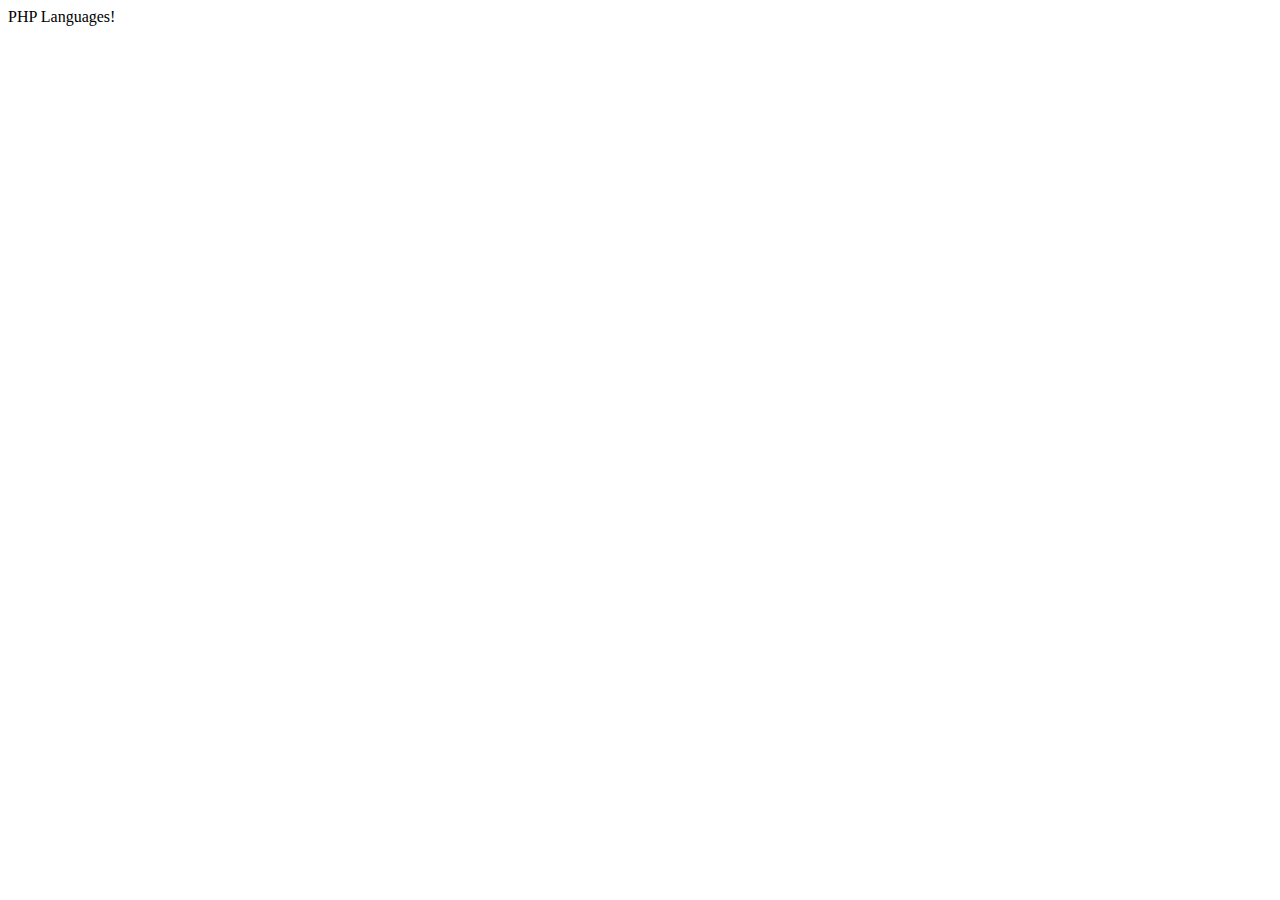
==== Lab3/html/index.html @ 65907563 "Lab3-class" ====
<!DOCTYPE html>
<html lang="en">
<head>
    <meta charset="UTF-8">
    <meta name="viewport" content="width=device-width, initial-scale=1.0">
    <title>Document</title>
</head>
<body>
    PHP Languages!
</body>
</html>
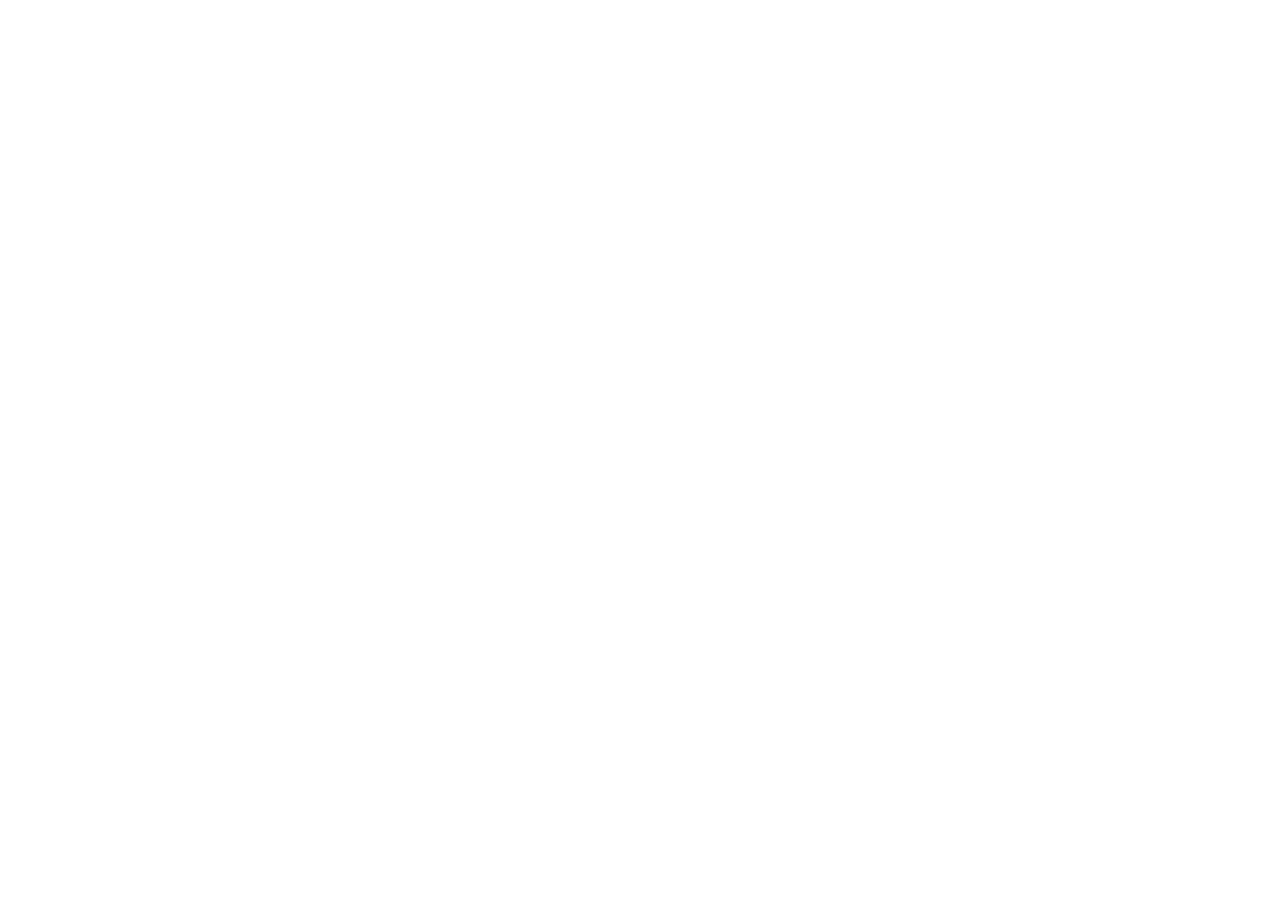
==== commit 25a938df: "lab8-commit" ====
--- a/Lab3/html/index.html
+++ b/Lab3/html/index.html
@@ -1,11 +1,51 @@
 <!DOCTYPE html>
 <html lang="en">
+
 <head>
     <meta charset="UTF-8">
     <meta name="viewport" content="width=device-width, initial-scale=1.0">
     <title>Document</title>
+    <link rel="stylesheet" href="https://cdn.jsdelivr.net/npm/bootstrap@5.3.2/dist/css/bootstrap.min.css">
+    <script src="https://cdn.jsdelivr.net/npm/bootstrap@5.3.2/dist/js/bootstrap.bundle.min.js"></script>
+    <script src=" https://cdn.jsdelivr.net/npm/jquery@3.7.1/dist/jquery.min.js"></script>
+    
+    
 </head>
+
 <body>
-    PHP Languages!
+    <div class="container mt-2">
+        <div id="div_item"></div>
+    </div> 
+
+
+
+
+    
+    <!-- Modal -->
+    <div class="modal fade" id="staticBackdrop" data-bs-backdrop="static" data-bs-keyboard="false" tabindex="-1" aria-labelledby="staticBackdropLabel" aria-hidden="true">
+      <div class="modal-dialog">
+        <div class="modal-content">
+          <div class="modal-header">
+            <h1 class="modal-title fs-5" id="staticBackdropLabel">Modal title</h1>
+            <button type="button" class="btn-close" data-bs-dismiss="modal" aria-label="Close"></button>
+          </div>
+          <div class="modal-body">
+            ...
+          </div>
+          <div class="modal-footer">
+            <button type="button" class="btn btn-secondary" data-bs-dismiss="modal">Close</button>
+            <button type="button" class="btn btn-primary">Understood</button>
+          </div>
+        </div>
+      </div>
+    </div>
 </body>
-</html>+
+
+</html>
+
+<script>
+    $(function () {
+        $("#div_item").load("/list-item.php");
+    });
+</script>
